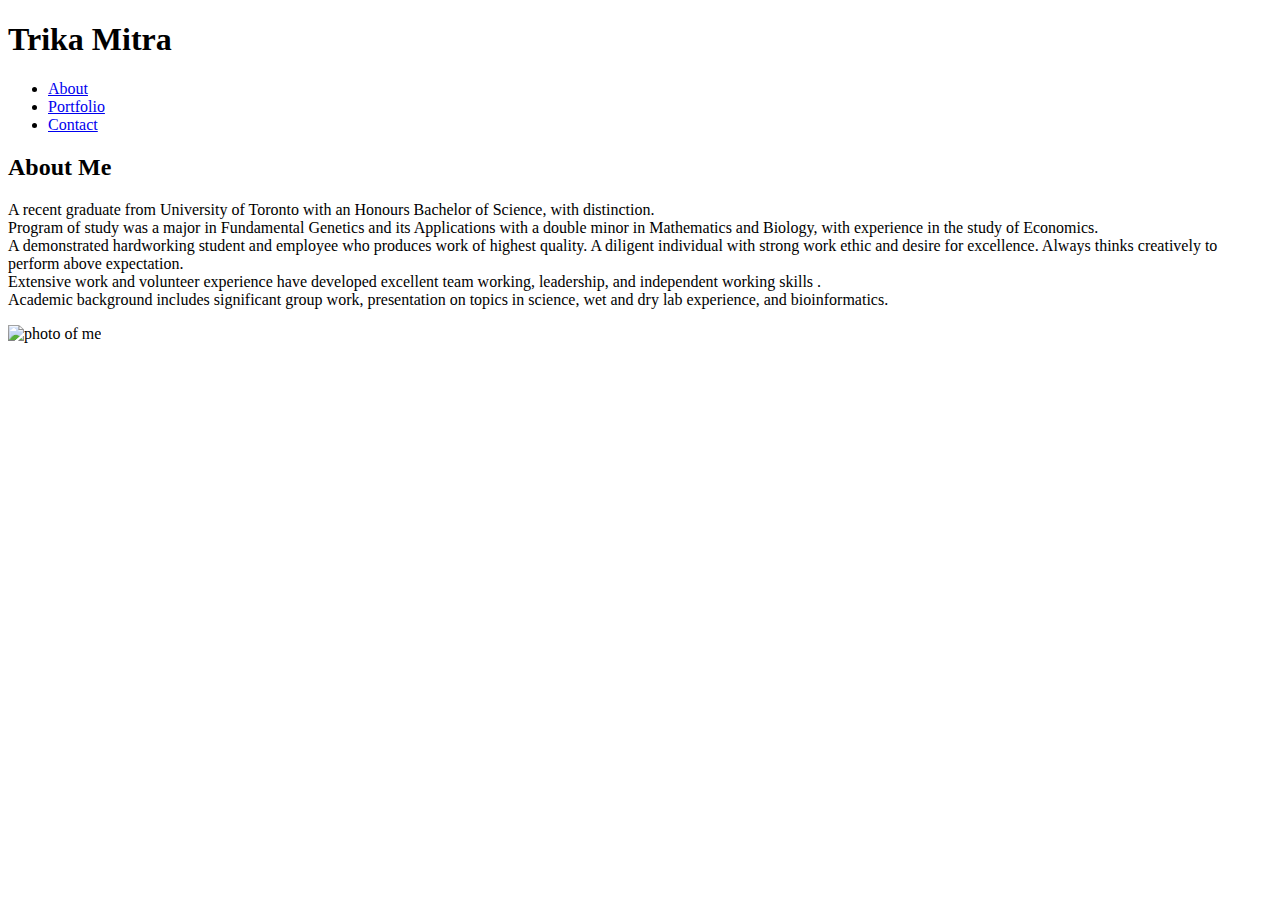
==== index.html @ eb9a5100 "update two" ====
<!DOCTYPE html>
<html>
<head>
    <meta charset="utf-8" />
    <meta http-equiv="X-UA-Compatible" content="IE=edge">
    <title>About Trika</title>
    <meta name="viewport" content="width=device-width, initial-scale=1">
    <link rel="stylesheet" type="text/css" media="screen" href="style.css" />
    <script src="main.js"></script>
</head>
<body>

<!--This will be the white header area with name / about / portfolio / contact--> 

<header>
    <h1 class="Name big">Trika Mitra</h1>
    <nav>
        <ul>
            <li><a href="index.html">About</a></li>
            <li><a href="portfolio.html">Portfolio</a></li>
            <li><a href="contact.html">Contact</a></li>
        </ul>
    </nav>
</header>

<div class="About Me">

    <h2>About Me</h2>

    <p id="About-Me">A recent graduate from University of Toronto with an Honours Bachelor of Science, with distinction. 
        <br>Program of study was a major in Fundamental Genetics and its Applications with a double minor in Mathematics and Biology, with experience in the study of Economics. 
        <br>A demonstrated hardworking student and employee who produces work of highest quality. A diligent individual with strong work ethic and desire for excellence. Always thinks creatively to perform above expectation. 
        <br>Extensive work and volunteer experience have developed excellent team working, leadership, and independent working skills .
        <br>Academic background includes significant group work, presentation on topics in science, wet and dry lab experience, and bioinformatics.
    </p>  

    <img src="/Users/trikamitra/Documents/code/Basic-Portfolio/assets/images/mypic.jpg" alt="photo of me" width="130px" height="130px">

</div>

</body>
</html>
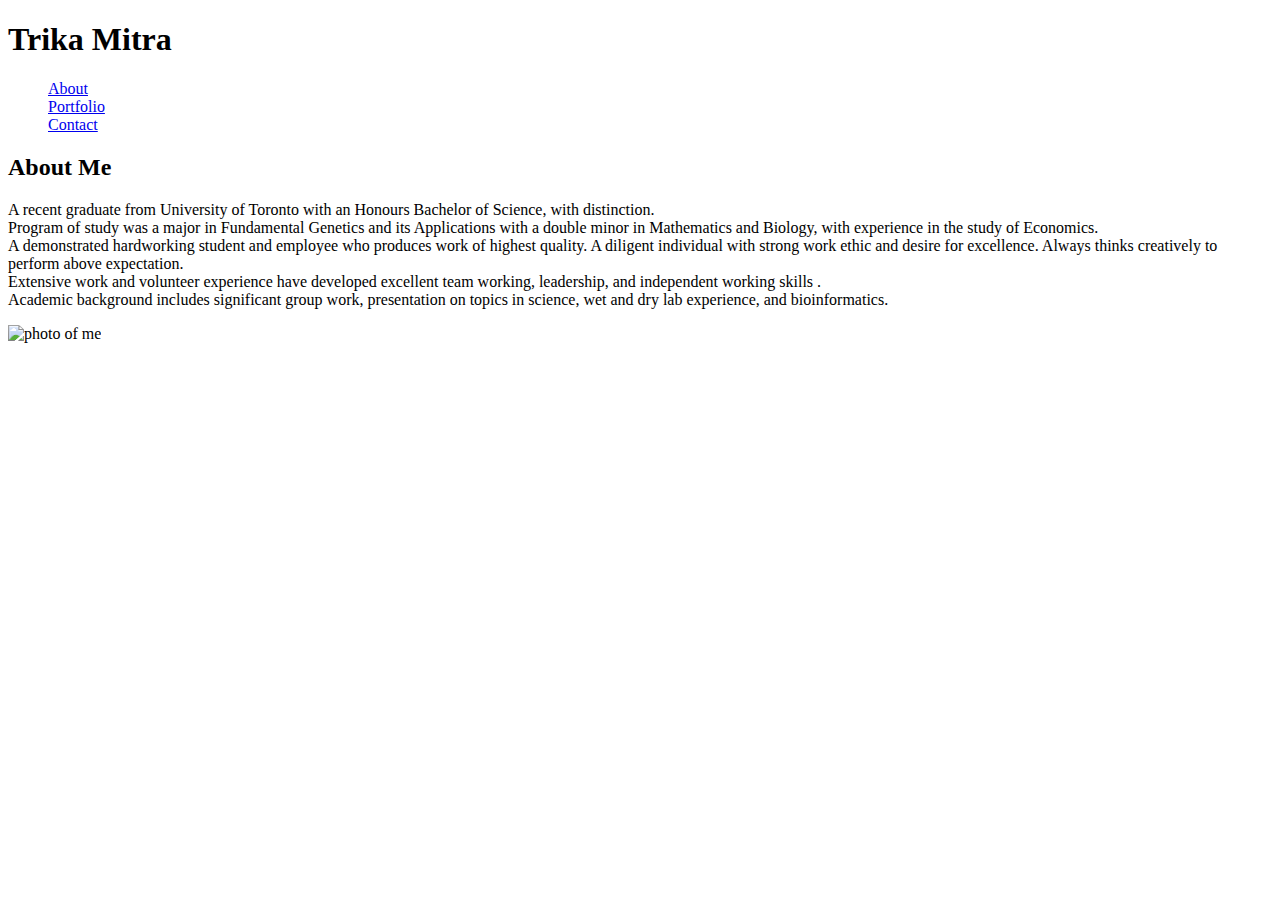
==== commit 858bbad6: "HTML done" ====
--- a/index.html
+++ b/index.html
@@ -15,7 +15,7 @@
 <header>
     <h1 class="Name big">Trika Mitra</h1>
     <nav>
-        <ul>
+        <ul style="list-style-type:none">
             <li><a href="index.html">About</a></li>
             <li><a href="portfolio.html">Portfolio</a></li>
             <li><a href="contact.html">Contact</a></li>
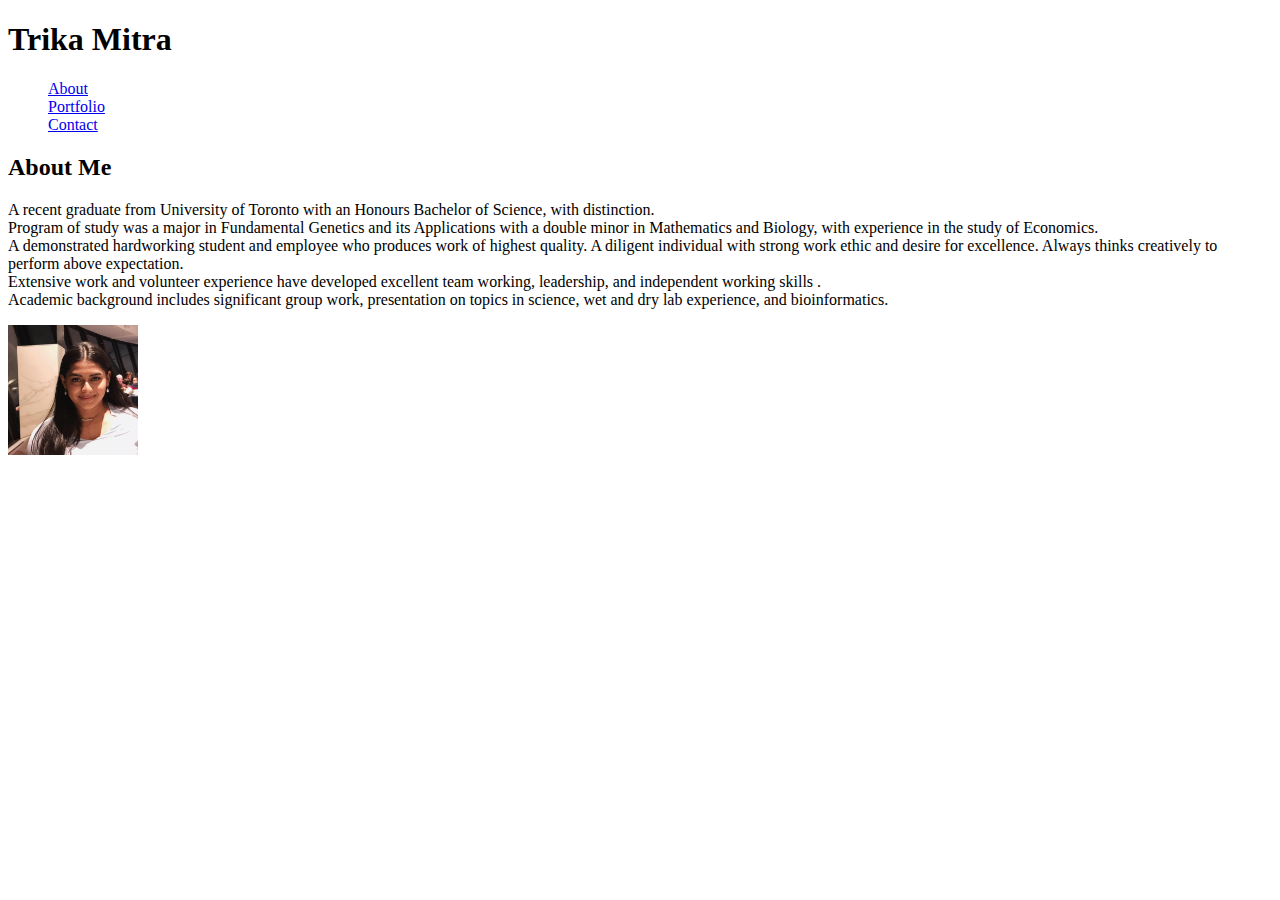
==== commit 709b0f58: "HTML done" ====
--- a/index.html
+++ b/index.html
@@ -34,7 +34,7 @@
         <br>Academic background includes significant group work, presentation on topics in science, wet and dry lab experience, and bioinformatics.
     </p>  
 
-    <img src="/Users/trikamitra/Documents/code/Basic-Portfolio/assets/images/mypic.jpg" alt="photo of me" width="130px" height="130px">
+    <img src="./assets/images/mypic.jpg" alt="photo of me" width="130px" height="130px">
 
 </div>
 
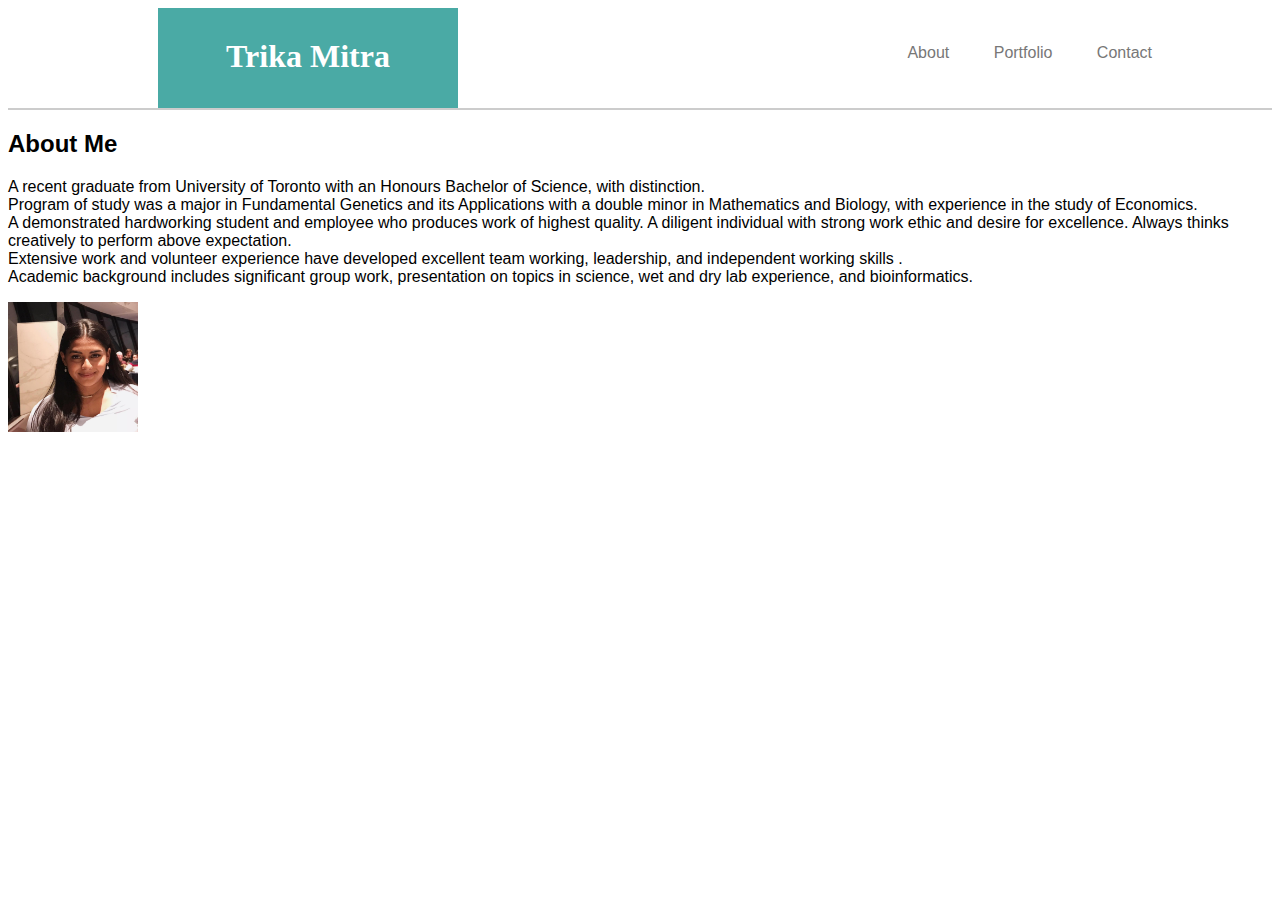
==== commit c7d38658: "header done" ====
--- a/index.html
+++ b/index.html
@@ -5,7 +5,7 @@
     <meta http-equiv="X-UA-Compatible" content="IE=edge">
     <title>About Trika</title>
     <meta name="viewport" content="width=device-width, initial-scale=1">
-    <link rel="stylesheet" type="text/css" media="screen" href="style.css" />
+    <link rel="stylesheet" type="text/css" media="screen" href="./assets/css/style.css" />
     <script src="main.js"></script>
 </head>
 <body>
@@ -16,9 +16,9 @@
     <h1 class="Name big">Trika Mitra</h1>
     <nav>
         <ul style="list-style-type:none">
-            <li><a href="index.html">About</a></li>
-            <li><a href="portfolio.html">Portfolio</a></li>
-            <li><a href="contact.html">Contact</a></li>
+            <li id=one><a href="index.html">About</a></li>
+            <li id=two><a href="portfolio.html">Portfolio</a></li>
+            <li id=three><a href="contact.html">Contact</a></li>
         </ul>
     </nav>
 </header>
--- a/assets/css/style.css
+++ b/assets/css/style.css
@@ -0,0 +1,86 @@
+body {
+    font-family: 'Arial', 'Helvetica Neue', Helvetica, sans-serif;
+    background-image: url("/Users/trikamitra/Documents/code/Week 1/Basic-Portfolio/assets/images/doodles.png");
+}
+
+a:link,
+a:visited,
+a:active {
+    color: #777;
+    text-decoration: none;
+}
+
+a:hover {
+    color: #777;
+    text-decoration: overline;
+}
+
+
+header {
+    background:#fff;
+    height: 100px;
+    width: 100%;
+    border-bottom-color: #ccc;
+    border-bottom-width: 2px;
+    border-bottom-style: solid;
+    margin:0px;
+    padding:0px;
+}
+
+.Name {
+    box-sizing: border-box;
+    background: #4aaaa5;
+    color: #fff;
+    font-family: 'Georgia', Times New Roman, Times, serif;
+    height:100px;
+    padding:30px 10px;
+    z-index: 2;
+    text-align: center;
+    width: 300px;
+    margin-left: 150px;
+    margin-top: 0px;
+    top: 0px;
+    float: left;
+}
+
+nav {    
+    padding: 0px 20px;
+    float: right;
+    margin-right:100px;
+    margin-top:20px;
+
+}
+li {
+    display: inline;
+    padding-left: 40px;
+}
+
+.clearfix:after { 
+    content: "."; 
+    visibility: hidden; 
+    display: block; 
+    height: 0; 
+    clear: both;
+ }
+ 
+
+
+/*Teal color (used for headings and backgrounds): #4aaaa5
+
+Regular font color 
+(used for paragraphs and all text besides the headings): #777777
+
+Main header background color: #ffffff
+
+Main header border color: #cccccc
+
+Footer background color: #666666
+
+Main content background color: #ffffff
+
+Main content border color: #dddddd
+
+For heading fonts use font-family: 
+'Georgia', Times, Times New Roman, serif;.
+For all other fonts use 
+'Arial', 'Helvetica Neue', Helvetica, sans-serif;.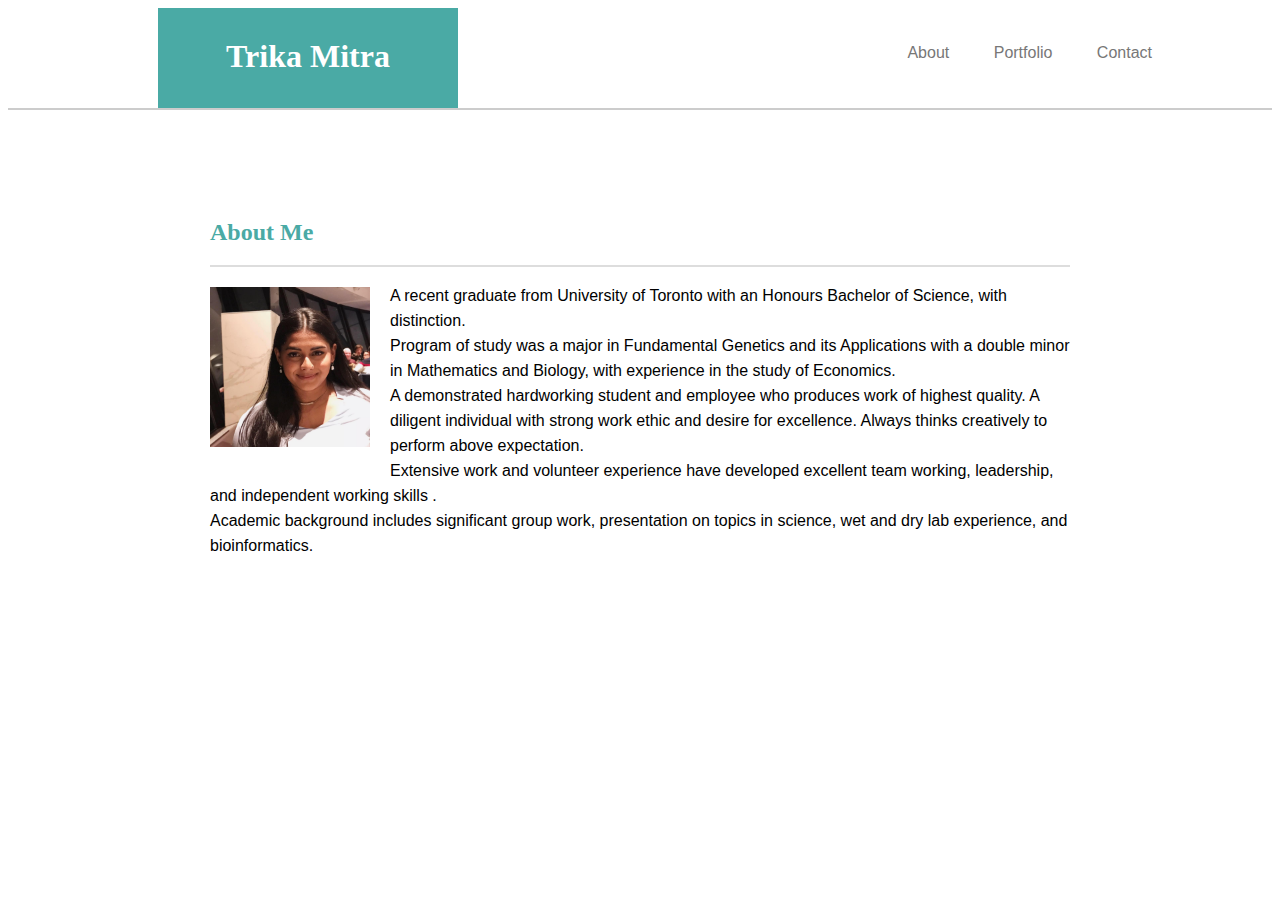
==== commit b8ea9879: "most styling done" ====
--- a/index.html
+++ b/index.html
@@ -23,10 +23,13 @@
     </nav>
 </header>
 
-<div class="About Me">
+<div class="About-Me">
 
     <h2>About Me</h2>
+    <section class="line"></section>
 
+    <img class="me" src="./assets/images/mypic.jpg" alt="photo of me" width="160px" height="160px">
+   
     <p id="About-Me">A recent graduate from University of Toronto with an Honours Bachelor of Science, with distinction. 
         <br>Program of study was a major in Fundamental Genetics and its Applications with a double minor in Mathematics and Biology, with experience in the study of Economics. 
         <br>A demonstrated hardworking student and employee who produces work of highest quality. A diligent individual with strong work ethic and desire for excellence. Always thinks creatively to perform above expectation. 
@@ -34,7 +37,7 @@
         <br>Academic background includes significant group work, presentation on topics in science, wet and dry lab experience, and bioinformatics.
     </p>  
 
-    <img src="./assets/images/mypic.jpg" alt="photo of me" width="130px" height="130px">
+    
 
 </div>
 
--- a/assets/css/style.css
+++ b/assets/css/style.css
@@ -1,5 +1,6 @@
 body {
     font-family: 'Arial', 'Helvetica Neue', Helvetica, sans-serif;
+    box-sizing: border-box;
     background-image: url("/Users/trikamitra/Documents/code/Week 1/Basic-Portfolio/assets/images/doodles.png");
 }
 
@@ -11,10 +12,11 @@
 }
 
 a:hover {
-    color: #777;
-    text-decoration: overline;
+    color: white;
+    background: #4aaaa5;
+    box-sizing: border-box;
+    padding: 10px;
 }
-
 
 header {
     background:#fff;
@@ -62,6 +64,37 @@
     height: 0; 
     clear: both;
  }
+
+ h2 {
+    color: #4aaaa5;
+    font-family: 'Georgia', Times New Roman, Times, serif;
+ }
+ 
+
+div {
+    background: white;
+    box-sizing: border-box;
+    padding: 60px 50px;
+    width: 960px;
+    margin: auto;
+    margin-top: 30px;
+    line-height: 25px;
+}
+.line {
+    width: 860px;
+    height: 2px;
+    background:#ddd;
+    z-index: 2;
+    margin: auto;
+}
+img.me {
+    float:left;
+    margin: 20px 20px 15px 0px;
+}   
+
+    
+ 
+
  
 
 
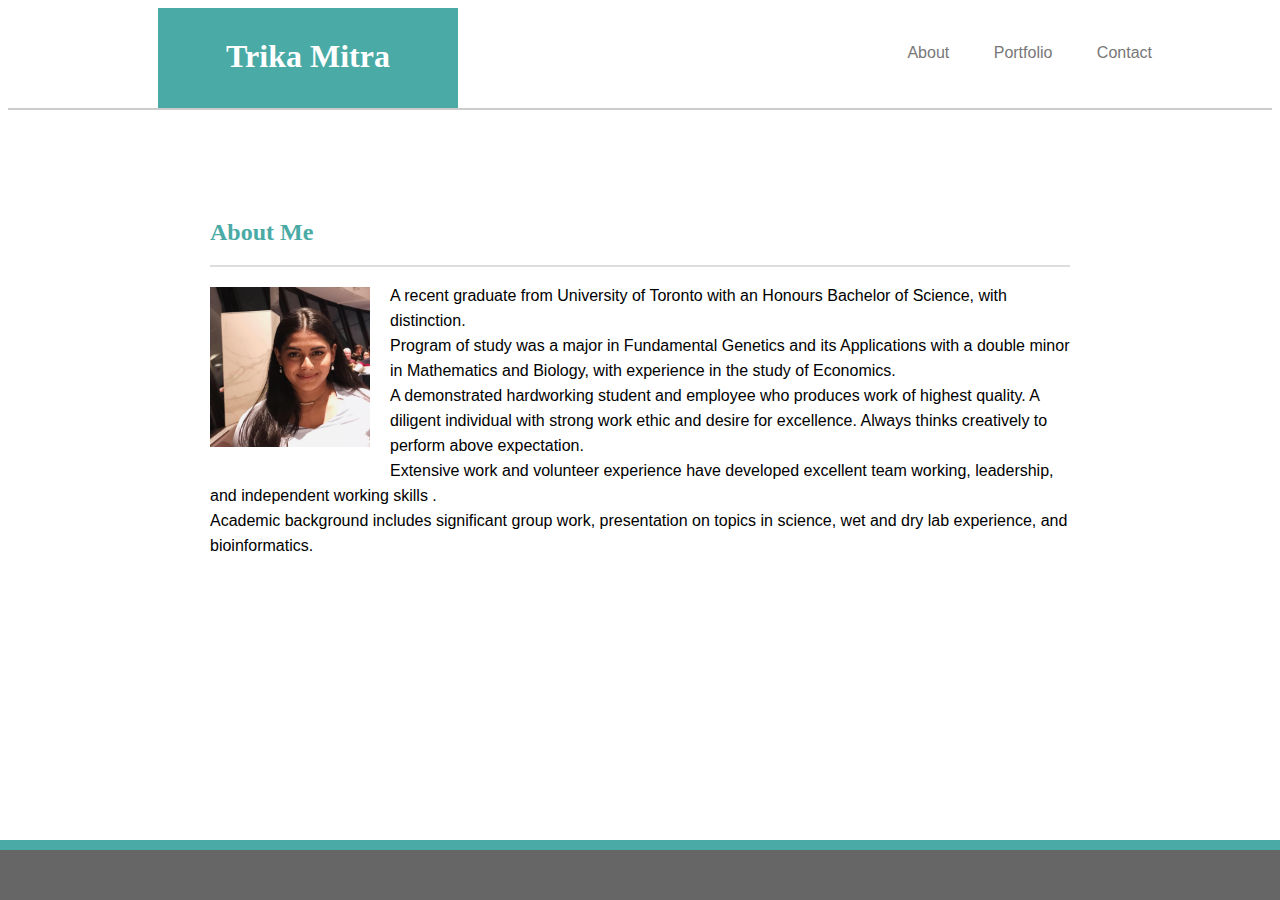
==== commit dcdf1e7a: "footer" ====
--- a/index.html
+++ b/index.html
@@ -41,5 +41,8 @@
 
 </div>
 
+<footer class="footer2"></footer>
+<footer class="footer"></footer>
+
 </body>
 </html>--- a/assets/css/style.css
+++ b/assets/css/style.css
@@ -78,6 +78,7 @@
     width: 960px;
     margin: auto;
     margin-top: 30px;
+    margin-bottom: 40px;
     line-height: 25px;
 }
 .line {
@@ -90,9 +91,99 @@
 img.me {
     float:left;
     margin: 20px 20px 15px 0px;
-}   
-
-    
+}
+.clearfix:after { 
+    content: "."; 
+    visibility: hidden; 
+    display: block; 
+    height: 0; 
+    clear: both;
+}       
+#form {
+    width: 860px;
+}
+#form-comment {
+    height: 200px;
+    width: 860px;
+}
+
+.one,
+.two {
+    float: left;
+    background: white;
+    width: 50%;
+    position: relative;
+}
+
+.clearfix:after { 
+    content: "."; 
+    visibility: hidden; 
+    display: block; 
+    height: 0; 
+    clear: both;
+}
+.three,
+.four {
+    float: left;
+    background: white;
+    width: 50%;
+    position: relative;
+}
+
+.clearfix:after { 
+    content: "."; 
+    visibility: hidden; 
+    display: block; 
+    height: 0; 
+    clear: both;
+}
+
+.five{
+    float: left;
+    background: white;
+    width: 50%;
+    position: relative;
+}
+
+.clearfix:after { 
+    content: "."; 
+    visibility: hidden; 
+    display: block; 
+    height: 0; 
+    clear: both;
+}
+
+figcaption {
+    position: absolute;
+    bottom: 7px;
+    height: 30px;
+    background: #4aaaa5;
+    color: white;
+    padding-left: 25%;
+    padding-right: 25%;
+
+}
+
+.footer {
+    height: 50px;
+    width: 100%;
+    background: #666;
+    position: fixed;
+    bottom: 0px;
+    left: 0px;
+
+}
+.footer2 {
+    height: 10px;
+    width: 100%;
+    background: #4aaaa5;
+    position: fixed;
+    bottom: 50px;
+    left:0px;
+}
+  
+
+
  
 
  
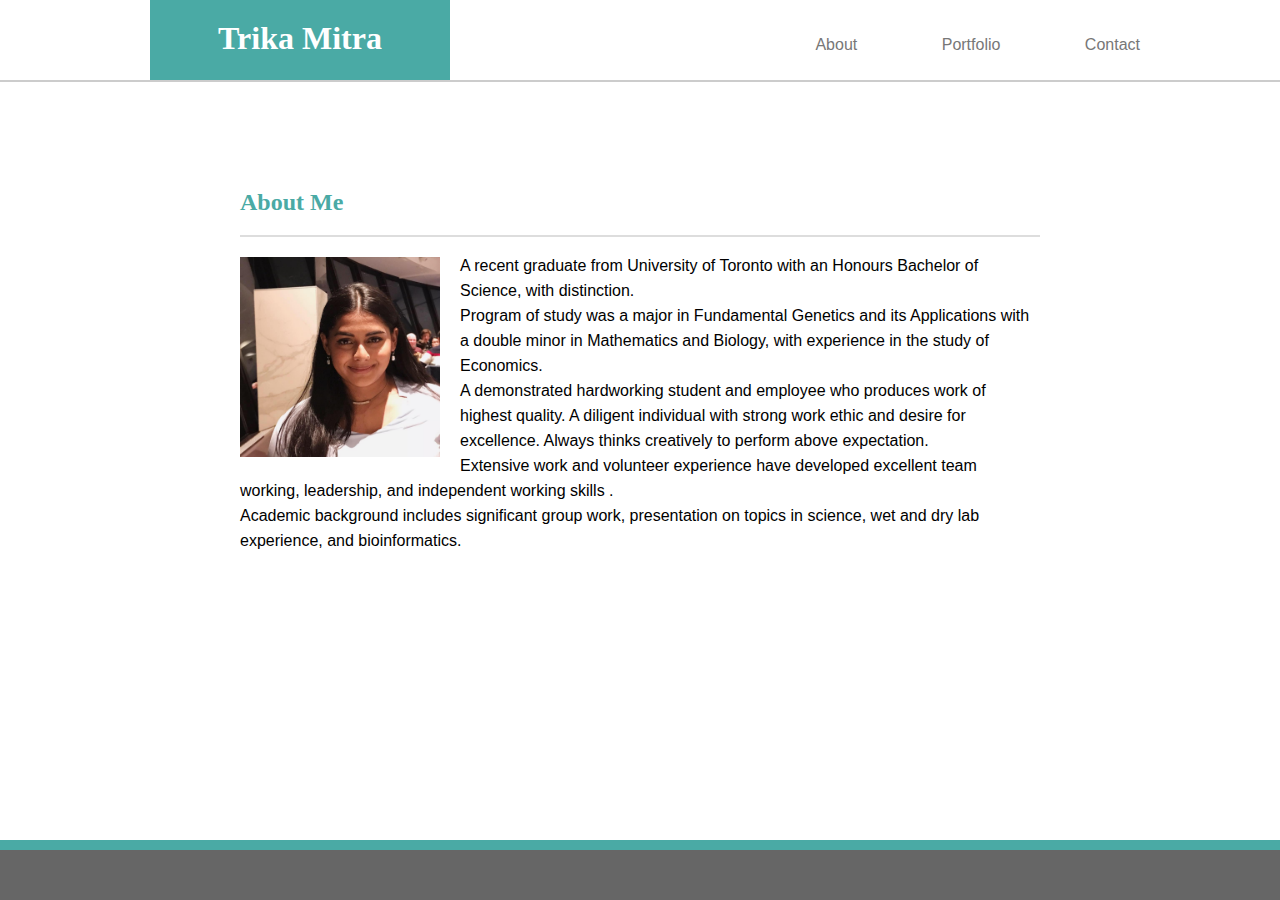
==== commit 3c186b94: "finished product" ====
--- a/index.html
+++ b/index.html
@@ -6,6 +6,7 @@
     <title>About Trika</title>
     <meta name="viewport" content="width=device-width, initial-scale=1">
     <link rel="stylesheet" type="text/css" media="screen" href="./assets/css/style.css" />
+
     <script src="main.js"></script>
 </head>
 <body>
@@ -23,12 +24,12 @@
     </nav>
 </header>
 
-<div class="About-Me">
+<section class="About-Me">
 
     <h2>About Me</h2>
-    <section class="line"></section>
+    <div class="line"></div>
 
-    <img class="me" src="./assets/images/mypic.jpg" alt="photo of me" width="160px" height="160px">
+    <img class="me" src="./assets/images/mypic.jpg" alt="photo of me" width="200px" height="200px">
    
     <p id="About-Me">A recent graduate from University of Toronto with an Honours Bachelor of Science, with distinction. 
         <br>Program of study was a major in Fundamental Genetics and its Applications with a double minor in Mathematics and Biology, with experience in the study of Economics. 
@@ -36,13 +37,9 @@
         <br>Extensive work and volunteer experience have developed excellent team working, leadership, and independent working skills .
         <br>Academic background includes significant group work, presentation on topics in science, wet and dry lab experience, and bioinformatics.
     </p>  
-
-    
-
-</div>
+</section>
 
 <footer class="footer2"></footer>
-<footer class="footer"></footer>
+</body>
 
-</body>
 </html>--- a/assets/css/style.css
+++ b/assets/css/style.css
@@ -1,32 +1,37 @@
+
 body {
     font-family: 'Arial', 'Helvetica Neue', Helvetica, sans-serif;
     box-sizing: border-box;
-    background-image: url("/Users/trikamitra/Documents/code/Week 1/Basic-Portfolio/assets/images/doodles.png");
+    background-image: url("https://www.toptal.com/designers/subtlepatterns/patterns/doodles.png");
+    margin: 0px;
+    height: 100%;
 }
 
 a:link,
-a:visited,
-a:active {
-    color: #777;
-    text-decoration: none;
-}
+    a:visited,
+    a:active {
+        color: #777;
+        text-decoration: none;
+        padding: 20px;
+        background: white;
+    }
 
-a:hover {
-    color: white;
-    background: #4aaaa5;
-    box-sizing: border-box;
-    padding: 10px;
-}
+    a:hover {
+        color: white;
+        background: #4aaaa5;
+        padding: 20px;
+    }
 
 header {
+    position: fixed;
+    top: 0px;
+    z-index: 2;
     background:#fff;
-    height: 100px;
+    height: 80px;
     width: 100%;
     border-bottom-color: #ccc;
     border-bottom-width: 2px;
     border-bottom-style: solid;
-    margin:0px;
-    padding:0px;
 }
 
 .Name {
@@ -34,8 +39,8 @@
     background: #4aaaa5;
     color: #fff;
     font-family: 'Georgia', Times New Roman, Times, serif;
-    height:100px;
-    padding:30px 10px;
+    height:80px;
+    padding:20px 10px;
     z-index: 2;
     text-align: center;
     width: 300px;
@@ -65,24 +70,26 @@
     clear: both;
  }
 
- h2 {
+ h2
+ {
     color: #4aaaa5;
     font-family: 'Georgia', Times New Roman, Times, serif;
+    text-align: left;
  }
  
 
-div {
+section {
     background: white;
     box-sizing: border-box;
-    padding: 60px 50px;
-    width: 960px;
+    padding: 20px 50px;
+    width: 900px;
     margin: auto;
-    margin-top: 30px;
+    margin-top: 150px;
     margin-bottom: 40px;
     line-height: 25px;
 }
 .line {
-    width: 860px;
+    width: 800px;
     height: 2px;
     background:#ddd;
     z-index: 2;
@@ -100,88 +107,58 @@
     clear: both;
 }       
 #form {
-    width: 860px;
+    width: 800px;
+    margin: auto;
 }
 #form-comment {
     height: 200px;
-    width: 860px;
+    width: 800px;
+    margin: auto;
 }
 
-.one,
-.two {
-    float: left;
-    background: white;
-    width: 50%;
+figure {
     position: relative;
-}
-
-.clearfix:after { 
-    content: "."; 
-    visibility: hidden; 
-    display: block; 
-    height: 0; 
-    clear: both;
-}
-.three,
-.four {
-    float: left;
-    background: white;
-    width: 50%;
-    position: relative;
-}
-
-.clearfix:after { 
-    content: "."; 
-    visibility: hidden; 
-    display: block; 
-    height: 0; 
-    clear: both;
-}
-
-.five{
-    float: left;
-    background: white;
-    width: 50%;
-    position: relative;
-}
-
-.clearfix:after { 
-    content: "."; 
-    visibility: hidden; 
-    display: block; 
-    height: 0; 
-    clear: both;
 }
 
 figcaption {
     position: absolute;
     bottom: 7px;
     height: 30px;
+    width: 304px;
     background: #4aaaa5;
     color: white;
-    padding-left: 25%;
-    padding-right: 25%;
-
+    text-align: center;
 }
 
 .footer {
     height: 50px;
     width: 100%;
     background: #666;
+    border-top: #4aaaa5 10px solid;
+}
+  .footer {
+    flex-shrink: 0;
+  }
+
+
+
+  .flex-container {
+    display:flex;
+    flex-direction:row;
+    flex-wrap:wrap;
+    align-content:flex-start;
+    height:100%;
+  }
+
+  .footer2 {
+    height: 50px;
+    width: 100%;
+    background: #666;
+    border-top: #4aaaa5 10px solid;
     position: fixed;
     bottom: 0px;
-    left: 0px;
+}
 
-}
-.footer2 {
-    height: 10px;
-    width: 100%;
-    background: #4aaaa5;
-    position: fixed;
-    bottom: 50px;
-    left:0px;
-}
-  
 
 
  
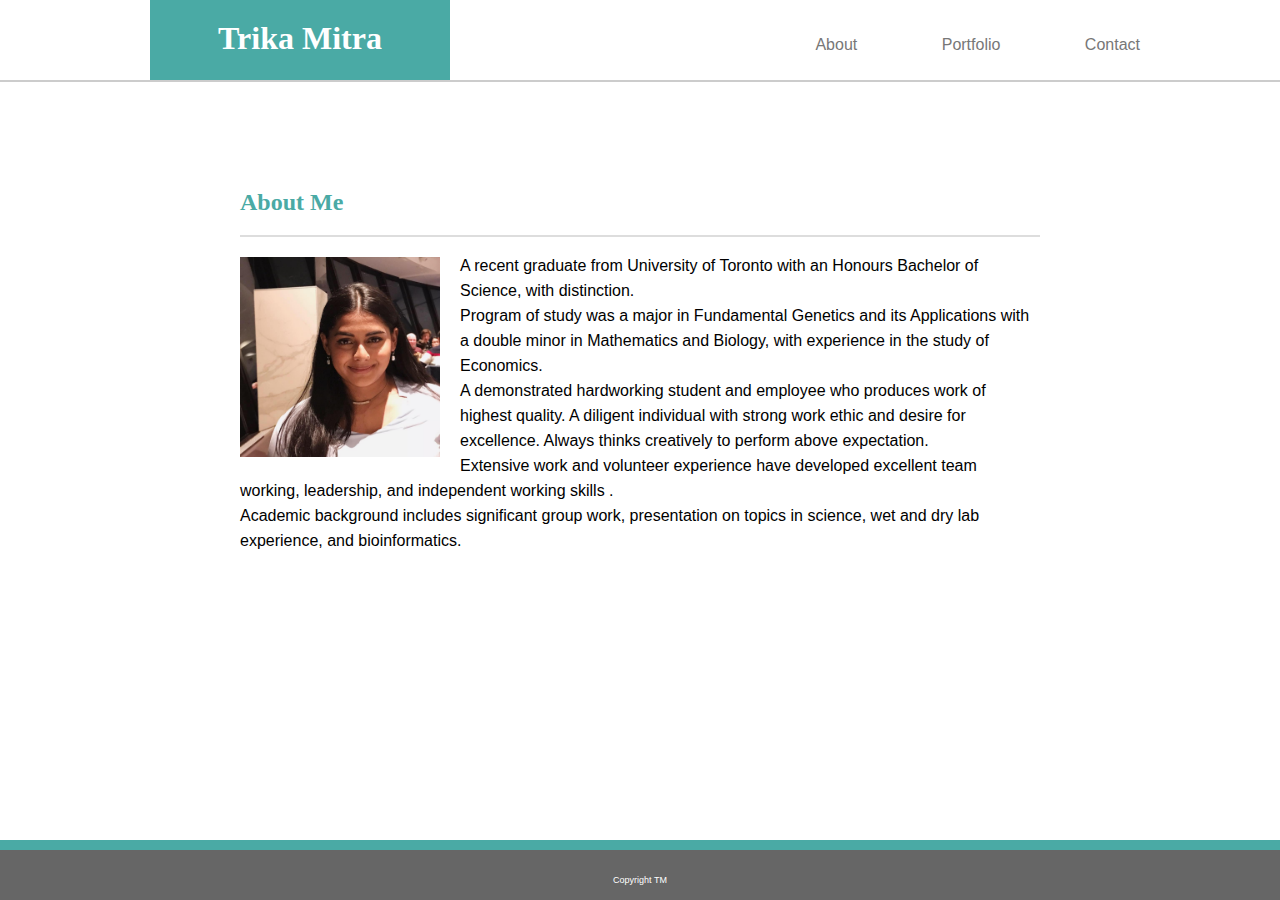
==== commit e356f6c4: "copyright added" ====
--- a/index.html
+++ b/index.html
@@ -39,7 +39,7 @@
     </p>  
 </section>
 
-<footer class="footer2"></footer>
+<footer class="footer2">Copyright TM</footer>
 </body>
 
 </html>--- a/assets/css/style.css
+++ b/assets/css/style.css
@@ -135,12 +135,14 @@
     width: 100%;
     background: #666;
     border-top: #4aaaa5 10px solid;
+    font-size: 9px;
+    color: white;
+    line-height: 60px;   
+    text-align: center;
 }
   .footer {
     flex-shrink: 0;
   }
-
-
 
   .flex-container {
     display:flex;
@@ -157,6 +159,10 @@
     border-top: #4aaaa5 10px solid;
     position: fixed;
     bottom: 0px;
+    font-size: 9px;
+    color: white;
+    line-height: 60px;   
+    text-align: center;
 }
 
 
